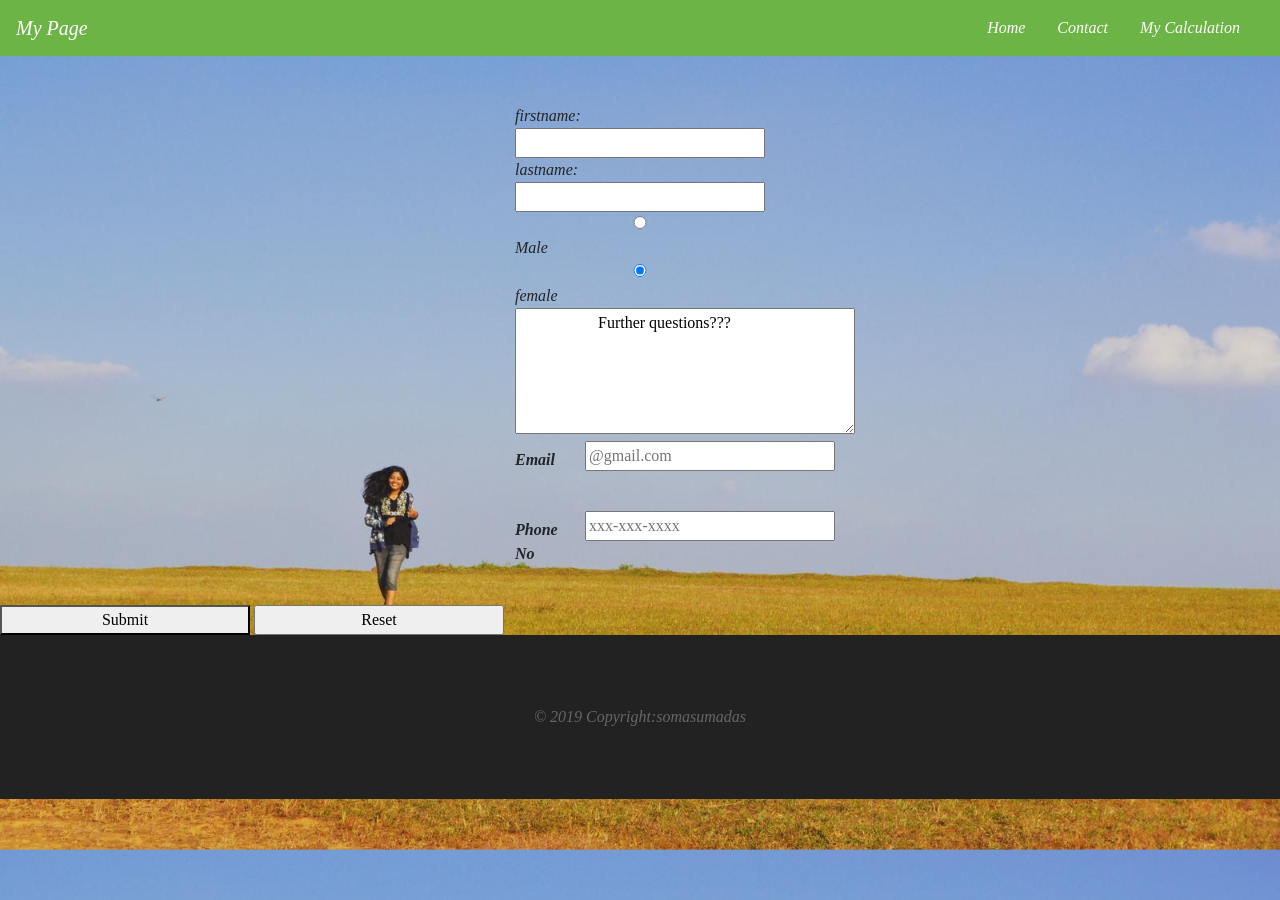
==== Contact.html @ 54b7d68f "adding all the css and layouts" ====
<!DOCTYPE html>
<html lang="en">

<head>
  <meta charset="utf-8">
  <meta name="description" content="">
  <meta name="viewport" content="width=device-width, initial-scale=1">
  <title>Contact></title>

  <link rel="stylesheet" href="https://stackpath.bootstrapcdn.com/bootstrap/4.1.3/css/bootstrap.min.css"
    integrity="sha384-MCw98/SFnGE8fJT3GXwEOngsV7Zt27NXFoaoApmYm81iuXoPkFOJwJ8ERdknLPMO" crossorigin="anonymous">
  <link rel="stylesheet" href="contact.css">
</head>

<body>

  <header>

    <nav class="navbar navbar-expand-md">
      <a class="navbar-brand" href="index.html">My Page</a>
      <button class="navbar-toggler navbar-dark" type="button" data-toggle="collapse" data-target="#main-navigation">
        <span class="navbar-toggler-icon"></span>
      </button>
      <div class="collapse navbar-collapse" id="main-navigation">
        <ul class="navbar-nav">
          <li class="nav-item">
            <a class="nav-link" href="index.html">Home</a>
          </li>
          <li class="nav-item">
            <a class="nav-link" href="Contact.html">Contact</a>
          </li>
          <li class="nav-item">
            <a class="nav-link" href="Calculation.html">My Calculation</a>
          </li>
        </ul>
      </div>
    </nav>
  </header>

  <div>


    <form>
      <br>
      <br>
      firstname:<br>

      <input type="text" name="firstname" pattern="[A-Za-z]*" required>
      <br>
      lastname:<br>
      <input type="text" name="lastname" pattern="[A-Za-z]*" required>
      <br>
      <input type="radio" name="gender" value="male">Male<br>
      <input type="radio" name="gender" value="female" checked>female <br>

      <textarea name message rows="5" cols="35">
                    Further questions???
       </textarea>
      <div class="form-group row">
        <label for="inputEmail" class="col-sm-3 col-form-label">
          <p id="email"><strong>Email</strong></p>
        </label>
        <div class="col-sm-4">
          <input type="email" class="form-contrl" id="inputEmail" placeholder="@gmail.com" pattern="+.gmail.com"
            required>
        </div>
      </div>
      <div class="form-group row">
        <label for="inputphone" class="col-sm-3 col-form-label">
          <p id="phone"><strong>Phone No</strong></p>
        </label>
        <div class="col-sm-4">
          <input type="number" class="form-contrl" id="inputPhone" placeholder="xxx-xxx-xxxx"
            pattern="[0-9]{3}-[0-9]{3}-[0-9]{4}" required>
        </div>
      </div>

  </div>
  <button type="submit" >Submit</button>
  <input type="Reset" onvalue="Reset">
  </form>
  </div>

  <footer class="page-footer">

    <div class="footer-copyright text-center">© 2019 Copyright:somasumadas</div>
  </footer>
  <script src="https://code.jquery.com/jquery-3.1.0.min.js"></script>
  <script src="https://maxcdn.bootstrapcdn.com/bootstrap/3.3.7/js/bootstrap.min.js"></script>
  <script src="https://code.jquery.com/jquery-3.3.1.slim.min.js"
    integrity="sha384-q8i/X+965DzO0rT7abK41JStQIAqVgRVzpbzo5smXKp4YfRvH+8abtTE1Pi6jizo"
    crossorigin="anonymous"></script>
  <script src="https://cdnjs.cloudflare.com/ajax/libs/popper.js/1.14.3/umd/popper.min.js"
    integrity="sha384-ZMP7rVo3mIykV+2+9J3UJ46jBk0WLaUAdn689aCwoqbBJiSnjAK/l8WvCWPIPm49"
    crossorigin="anonymous"></script>
  <script src="https://stackpath.bootstrapcdn.com/bootstrap/4.1.3/js/bootstrap.min.js"
    integrity="sha384-ChfqqxuZUCnJSK3+MXmPNIyE6ZbWh2IMqE241rYiqJxyMiZ6OW/JmZQ5stwEULTy"
    crossorigin="anonymous"></script>
  <script src="Contact.js"></script>
</body>

</html>
---- contact.css ----
.Header{
padding-top: 100px;
font-size: 18px;
width:50px;
		
}
input{
    margin: 0 auto; 
    width:250px;
}
button{
    margin: 0 auto; 
    width:250px;
}
form{
    margin: 0 auto; 
  width:250px;
  }
body{


background-image:url(background.jpg);}
.class form-group{
    width:50px;
    padding-block-start: 20%;
}
body{
    font-family: "Geogia", "Times New Roman", Times, serif;
    font-style: italic;
border-color: black;
border-width:1px;

 background-image:url(background.jpg);
 background-size:100%;

}
.section-header{
text-align: center;
}
.class form-group{
    width:50px;}
    .page-footer {
        background-color: #222;
        color: #ccc;
        padding: 30px 0 30px;
    }
    
    .footer-copyright {
        color: #666;
        padding: 40px 0;
    }
    
    .navbar {
        background: #6cb446;
    }
    
    .nav-link,
    .navbar-brand {
        color: #fff;
        cursor: pointer;
    }
    
    .nav-link {
        margin-right: 1em !important;
    }
    
    .nav-link:hover {
        color: #000;
    }
    
    .navbar-collapse {
        justify-content: flex-end;
    }
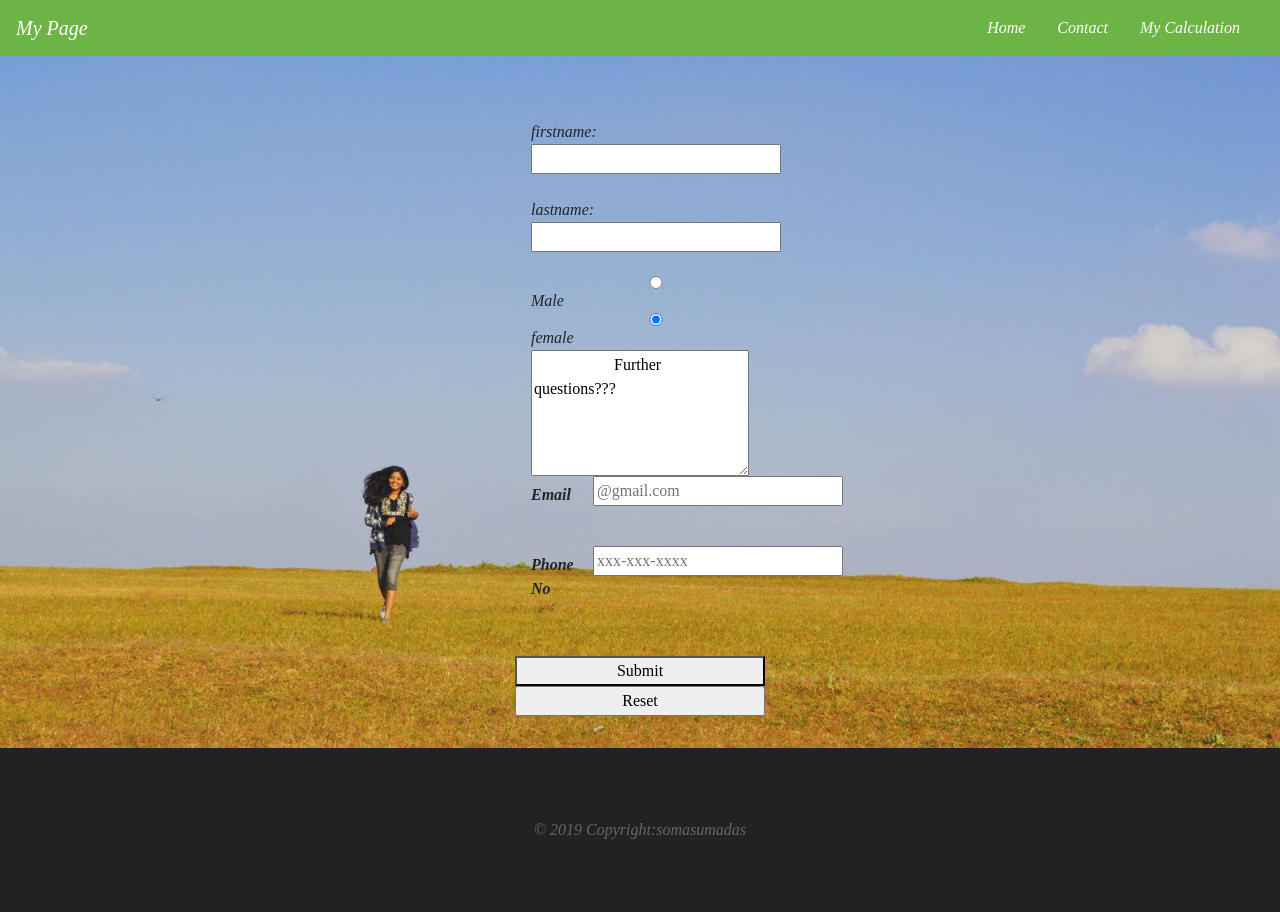
==== commit d9b45f50: "after adding flex" ====
--- a/Contact.html
+++ b/Contact.html
@@ -39,8 +39,10 @@
 
   <div>
 
+      
+    <form>
+        <div class="column">
 
-    <form>
       <br>
       <br>
       firstname:<br>
@@ -78,6 +80,8 @@
   </div>
   <button type="submit" >Submit</button>
   <input type="Reset" onvalue="Reset">
+  <div class="column">
+
   </form>
   </div>
 
@@ -99,4 +103,4 @@
   <script src="Contact.js"></script>
 </body>
 
-</html>+</html>
--- a/contact.css
+++ b/contact.css
@@ -1,73 +1,81 @@
 .Header{
-padding-top: 100px;
-font-size: 18px;
-width:50px;
-		
-}
-input{
-    margin: 0 auto; 
-    width:250px;
-}
-button{
-    margin: 0 auto; 
-    width:250px;
-}
-form{
-    margin: 0 auto; 
-  width:250px;
-  }
-body{
-
-
-background-image:url(background.jpg);}
-.class form-group{
+    padding-top: 100px;
+    font-size: 18px;
     width:50px;
-    padding-block-start: 20%;
-}
-body{
-    font-family: "Geogia", "Times New Roman", Times, serif;
-    font-style: italic;
-border-color: black;
-border-width:1px;
-
- background-image:url(background.jpg);
- background-size:100%;
-
-}
-.section-header{
-text-align: center;
-}
-.class form-group{
-    width:50px;}
-    .page-footer {
-        background-color: #222;
-        color: #ccc;
-        padding: 30px 0 30px;
+            
     }
+    input{
+        margin: 0 auto; 
+        width:250px;
+    }
+    button{
+        margin: 0 auto; 
+        width:250px;
+    }
+    form{
+        margin: 0 auto; 
+      width:250px;
+      display: flex;
+        flex-direction: column;
     
-    .footer-copyright {
-        color: #666;
-        padding: 40px 0;
+      }
+      .column{
+        display: flex;
+        flex-direction: column;
+        padding: 1em;
+      }
+    body{
+    
+    background-image:url(background.jpg);}
+    .class form-group{
+        width:50px;
+        padding-block-start: 20%;
     }
+    body{
+        font-family: "Geogia", "Times New Roman", Times, serif;
+        font-style: italic;
+    border-color: black;
+    border-width:1px;
     
-    .navbar {
-        background: #6cb446;
+     background-image:url(background.jpg);
+     background-size:100%;
+    
     }
+    .section-header{
+    text-align: center;
+    }
+    .class form-group{
+        width:50px;}
+        .page-footer {
+            background-color: #222;
+            color: #ccc;
+            padding: 30px 0 30px;
+        }
+        
+        .footer-copyright {
+            color: #666;
+            padding: 40px 0;
+        }
+        
+        .navbar {
+            background: #6cb446;
+        }
+        
+        .nav-link,
+        .navbar-brand {
+            color: #fff;
+            cursor: pointer;
+        }
+        
+        .nav-link {
+            margin-right: 1em !important;
+        }
+        
+        .nav-link:hover {
+            color: #000;
+        }
+        
+        .navbar-collapse {
+            justify-content: flex-end;
+        }
     
-    .nav-link,
-    .navbar-brand {
-        color: #fff;
-        cursor: pointer;
-    }
-    
-    .nav-link {
-        margin-right: 1em !important;
-    }
-    
-    .nav-link:hover {
-        color: #000;
-    }
-    
-    .navbar-collapse {
-        justify-content: flex-end;
-    }
